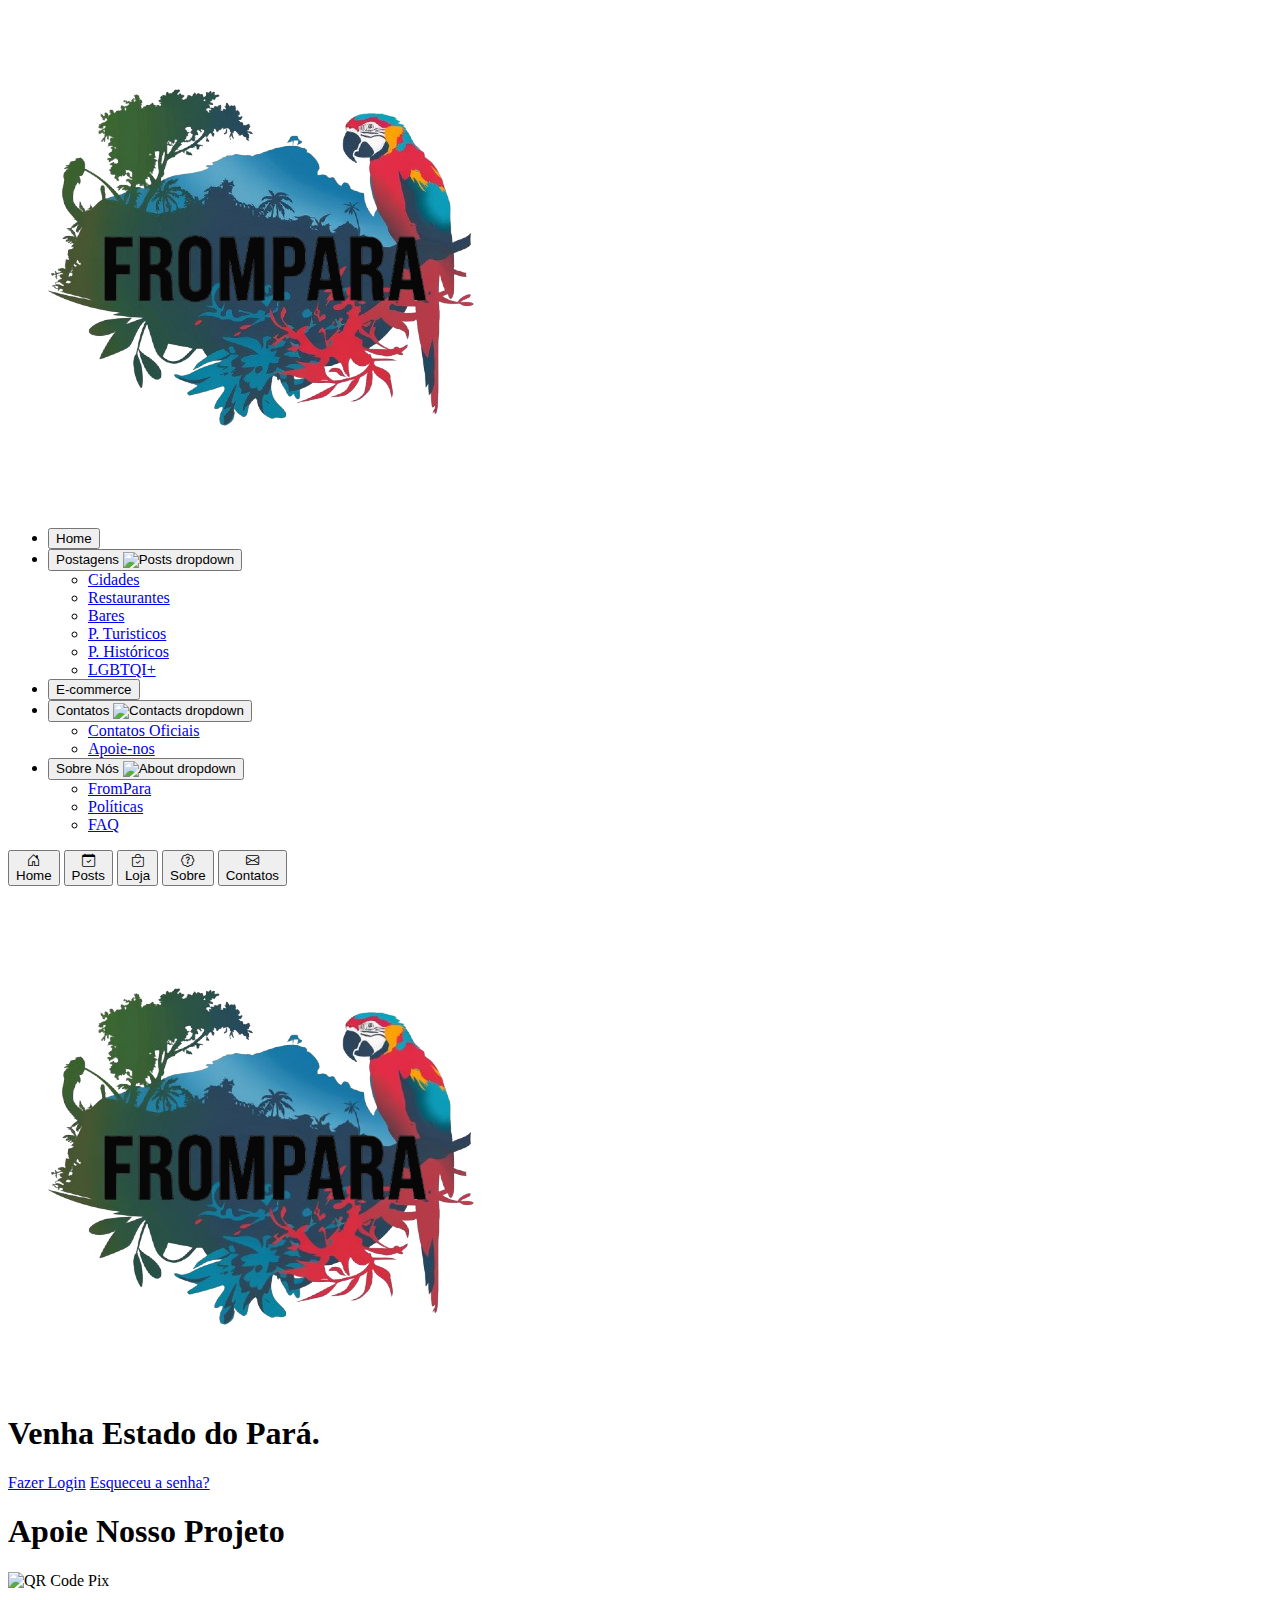
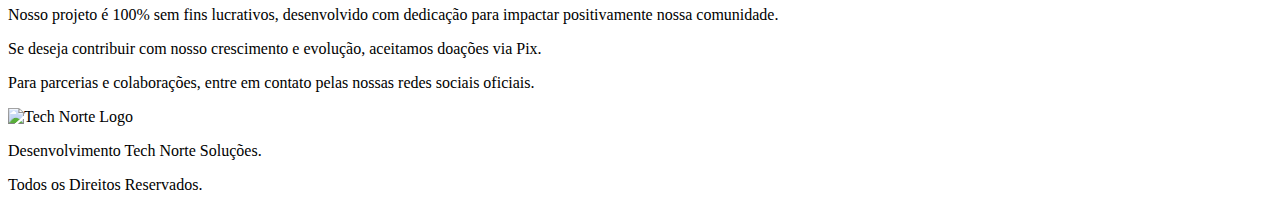
==== apoienos.html @ 2638d787 "finalizado ajustes finais" ====
<!DOCTYPE html>
<html lang="pt-br">
<head>
    <meta charset="UTF-8">
    <meta name="viewport" content="width=device-width, initial-scale=1.0">
    <meta name="description" content="Projeto Frompara, para divulgação do Estado do Pará e ecommerce.">
    <title>Apoie Nos</title>
    <link rel="stylesheet" href="./css/apoie.css">
    <link rel="stylesheet" href="https://cdn.jsdelivr.net/npm/bootstrap-icons@1.11.3/font/bootstrap-icons.min.css">
    <link rel="shortcut icon" href="favicon.ico" type="image/x-icon">
</head>
<body>
<nav class="navigation-menu">
    <img src="./img/logosbg.png" alt="Logo" class="logo" />
    <ul class="menu-list">
      <li><button class="menu-item menu-item-home">Home</button></li>

      <li class="dropdown">
        <button class="menu-item menu-item-posts dropdown-toggle">
          <span>Postagens</span>
          <img src="https://cdn.builder.io/api/v1/image/assets/TEMP/de1bdbcdc54f417018aa6a8a5ab41c555c14a3ecb34ced46e564a98e3a5e6f9f"
            alt="Posts dropdown" class="dropdown-icon" />
        </button>
        <ul class="submenu">
          <li><a href="#">Cidades</a></li>
          <li><a href="#">Restaurantes</a></li>
          <li><a href="#">Bares</a></li>
          <li><a href="#">P. Turisticos</a></li>
          <li><a href="#">P. Históricos</a></li>
          <li><a href="#">LGBTQI+</a></li>
        </ul>
      </li>

      <li><button class="menu-item menu-item-ecommerce">E-commerce</button></li>

      <li class="dropdown">
        <button class="menu-item menu-item-contacts dropdown-toggle">
          <span>Contatos</span>
          <img src="https://cdn.builder.io/api/v1/image/assets/TEMP/2ac6a45e7abad44fef4effed42788d3472c532623ef2e59a9ee44e4ec34e4932"
            alt="Contacts dropdown" class="dropdown-icon" />
        </button>
        <ul class="submenu">
          <li><a href="#">Contatos Oficiais</a></li>
          <li><a href="#">Apoie-nos</a></li>
        </ul>
      </li>

      <li class="dropdown">
        <button class="menu-item menu-item-about dropdown-toggle">
          <span>Sobre Nós</span>
          <img src="https://cdn.builder.io/api/v1/image/assets/TEMP/3c0b469592ebdd1736c75758e799fbffd398d98cf135887f85c7e68f444b0698"
            alt="About dropdown" class="dropdown-icon" />
        </button>
        <ul class="submenu">
          <li><a href="#">FromPara</a></li>
          <li><a href="#">Políticas</a></li>
          <li><a href="#">FAQ</a></li>
        </ul>
      </li>
    </ul>
</nav>
<!-- Fim menu normal -->
<!-- menu mobile -->
<nav class="mobile-navigation-menu">
    <button class="mobile-menu-item bi bi-house-door">
      
      <div class="mobile-menu-text">
        <span class="mobile-menu-label">Home</span>
        <span class="mobile-menu-underline"></span>
      </div>
    </button>
  
    <button class="mobile-menu-item bi bi-calendar-check">
      <div class="mobile-menu-text">
        <span class="mobile-menu-label">Posts</span>
        <span class="mobile-menu-underline"></span>
      </div>
    </button>
  
    <button class="mobile-menu-item bi bi-bag-check">
      <div class="mobile-menu-text">
        <span class="mobile-menu-label">Loja</span>
        <span class="mobile-menu-underline"></span>
      </div>
    </button>
  
    <button class="mobile-menu-item bi bi-patch-question">
      <div class="mobile-menu-text">
        <span class="mobile-menu-label">Sobre</span>
        <span class="mobile-menu-underline"></span>
      </div>
    </button>
  
    <button class="mobile-menu-item bi bi-envelope">
      <div class="mobile-menu-text">
        <span class="mobile-menu-label">Contatos</span>
        <span class="mobile-menu-underline"></span>
      </div>
    </button>
  </nav>
  

<!-- FIM menu mobile -->
<header class="welcome-header">
    <h1 class="welcome-text">
      <!-- Logo (visível apenas no mobile) -->
      <div class="logo-mobile">
        <img src="./img/logosbg.png" alt="Logo" class="logo-image" />
      </div>
      <span>Venha</span>
      <span class="animated-word"></span> 
      <span>Estado do Pará.</span>
    </h1>
</header>
<!-- FIM HEADER-->
 <!-- BACKGROUND IMAGE-->
<div class="image-container"></div>
<!--- Login -->
<div class="login-container">
    <a href="#" class="login-text">Fazer Login</a>
    <a href="#" class="forgot-password-link">Esqueceu a senha?</a>
</div>
<!--- FIM Login -->
<main>
  <div class="container">
      <h1>Apoie Nosso Projeto</h1>
      <img src="./img/qr.png" alt="QR Code Pix" class="qr-code">
      <p>Nosso projeto é <span class="highlight">100% sem fins lucrativos</span>, desenvolvido com dedicação para impactar positivamente nossa comunidade.</p>
      <p>Se deseja contribuir com nosso crescimento e evolução, aceitamos doações via <span class="highlight">Pix</span>.</p>
      <p>Para parcerias e colaborações, entre em contato pelas nossas <span class="highlight">redes sociais oficiais</span>.</p>
  </div>
</main>
<footer class="footer">
    <div class="footer-container">
        <div class="footer-content">
            <div class="company-info">
                <img
                    src="https://cdn.builder.io/api/v1/image/assets/TEMP/f0905d1ac697658b8176430e8381c491915ca4f545fa3ebc526ce36fd2e9e797?placeholderIfAbsent=true&apiKey=704fd2a8815a4a4c9cb4bd7eff273baf"
                    class="company-logo"
                    alt="Tech Norte Logo"
                />
                <p class="company-name">Desenvolvimento Tech Norte Soluções.</p>
            </div>
            <p class="copyright-text">Todos os Direitos Reservados.</p>
        </div>
    </div>
</footer>
<script src="./js/FAQ.js"></script>
</body>
</html>
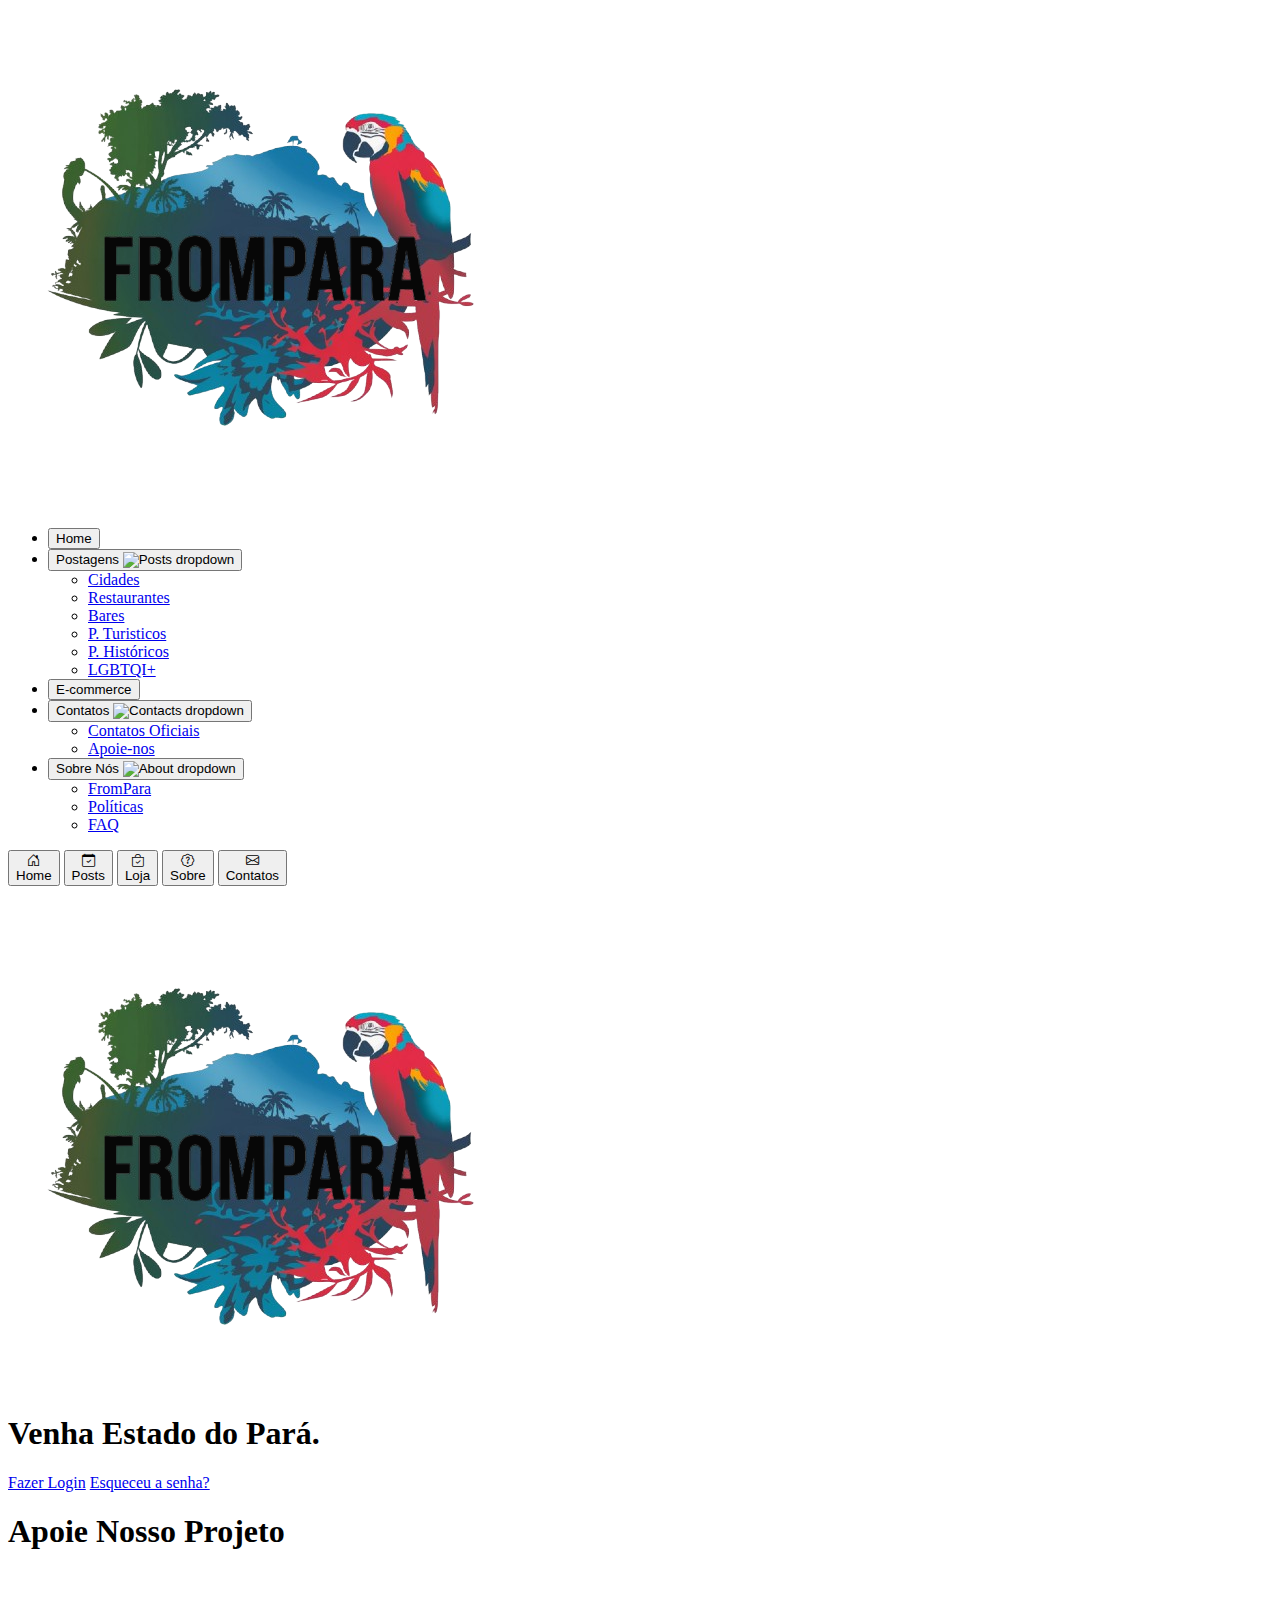
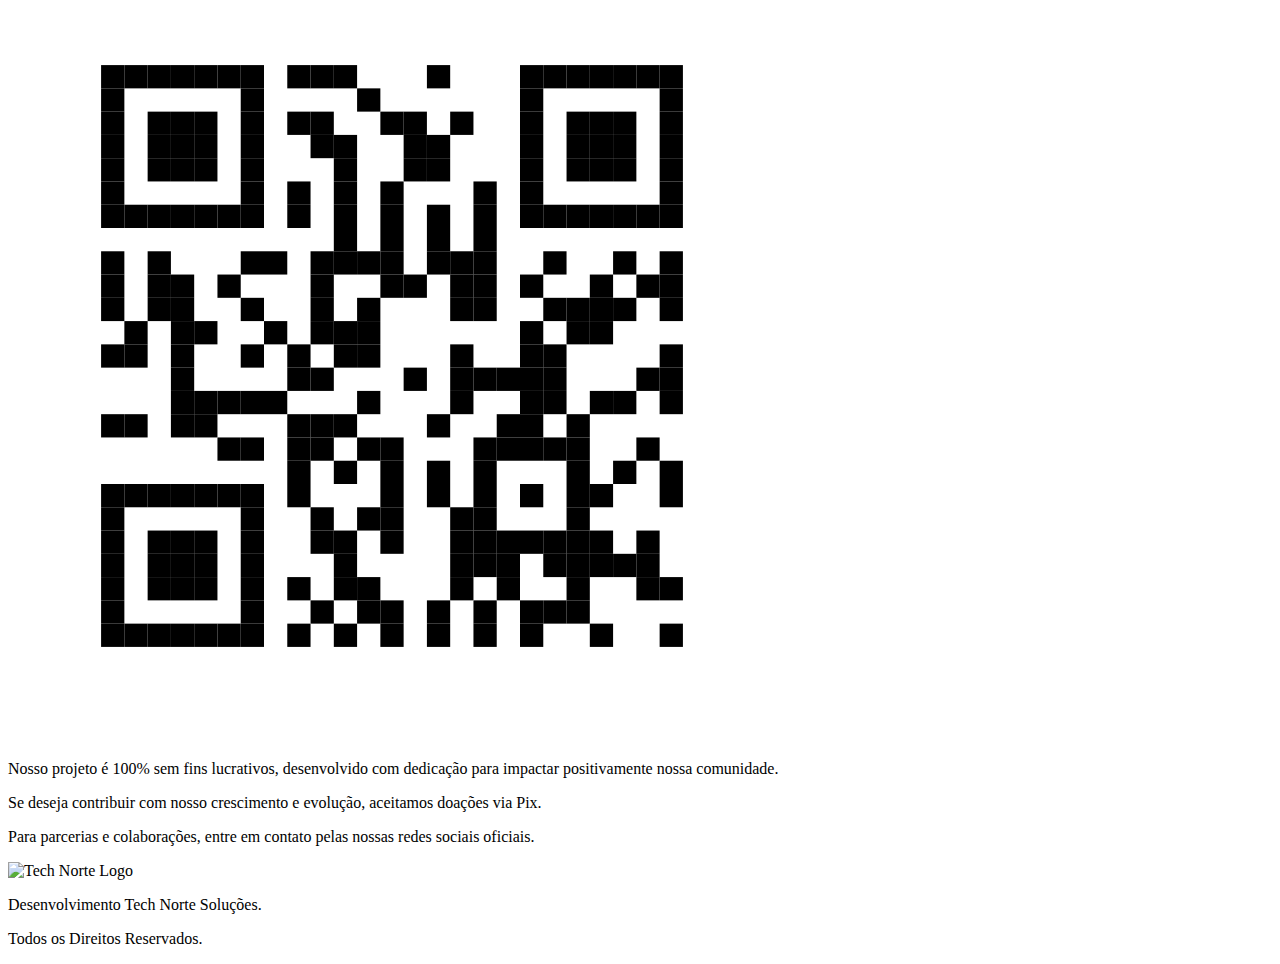
==== commit 6411f196: "finalizado ajustes finais falta pouco" ====
--- a/apoienos.html
+++ b/apoienos.html
@@ -124,7 +124,7 @@
 <main>
   <div class="container">
       <h1>Apoie Nosso Projeto</h1>
-      <img src="./img/qr.png" alt="QR Code Pix" class="qr-code">
+      <img src="./src/img/qr.png" alt="QR Code Pix" class="qr-code">
       <p>Nosso projeto é <span class="highlight">100% sem fins lucrativos</span>, desenvolvido com dedicação para impactar positivamente nossa comunidade.</p>
       <p>Se deseja contribuir com nosso crescimento e evolução, aceitamos doações via <span class="highlight">Pix</span>.</p>
       <p>Para parcerias e colaborações, entre em contato pelas nossas <span class="highlight">redes sociais oficiais</span>.</p>
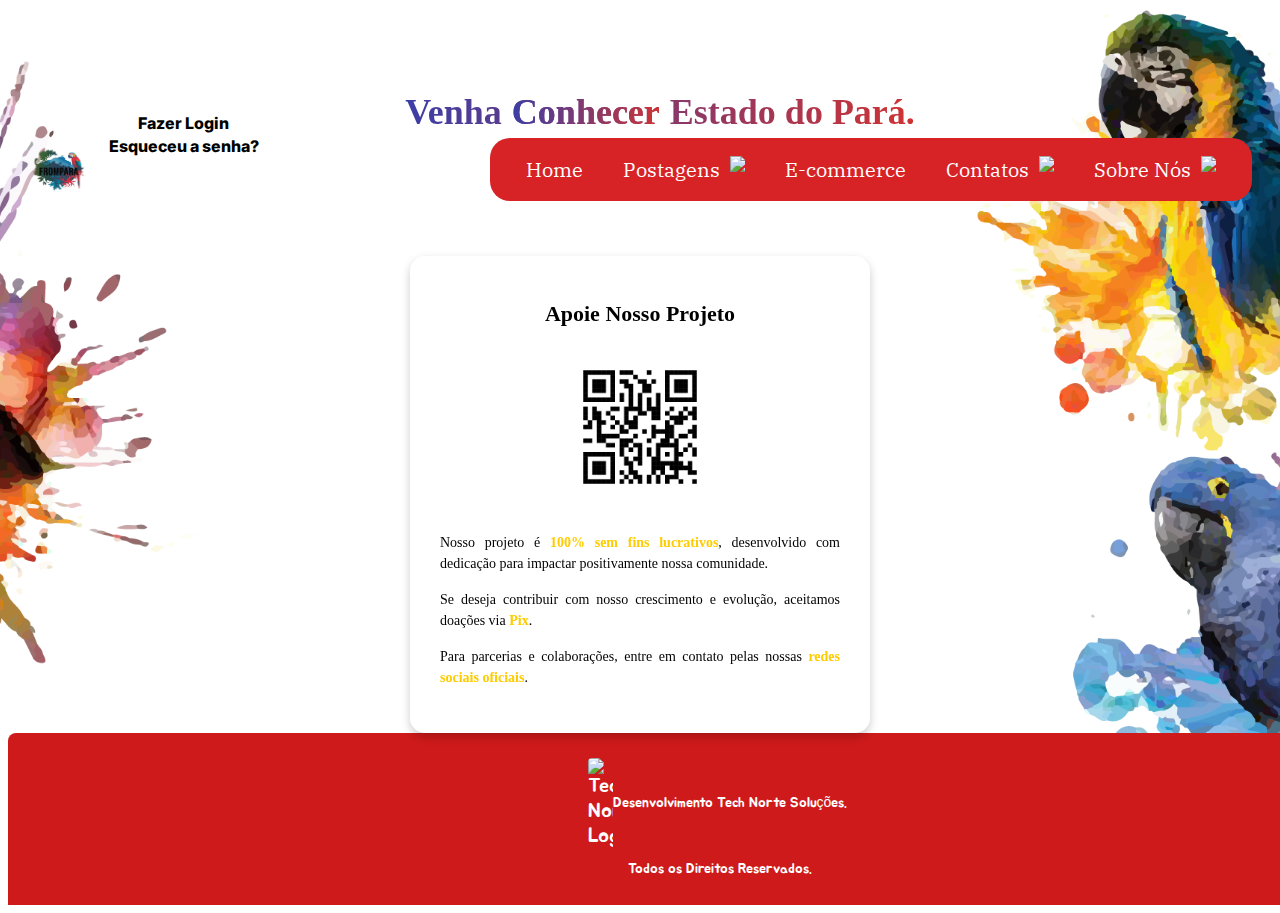
==== commit b24a21f9: "finalizado partiu testes!" ====
--- a/apoienos.html
+++ b/apoienos.html
@@ -5,13 +5,13 @@
     <meta name="viewport" content="width=device-width, initial-scale=1.0">
     <meta name="description" content="Projeto Frompara, para divulgação do Estado do Pará e ecommerce.">
     <title>Apoie Nos</title>
-    <link rel="stylesheet" href="./css/apoie.css">
+    <link rel="stylesheet" href="./src/css/apoie.css">
     <link rel="stylesheet" href="https://cdn.jsdelivr.net/npm/bootstrap-icons@1.11.3/font/bootstrap-icons.min.css">
     <link rel="shortcut icon" href="favicon.ico" type="image/x-icon">
 </head>
 <body>
 <nav class="navigation-menu">
-    <img src="./img/logosbg.png" alt="Logo" class="logo" />
+    <img src="./src/img/logosbg.png" alt="Logo" class="logo" />
     <ul class="menu-list">
       <li><button class="menu-item menu-item-home">Home</button></li>
 
@@ -22,12 +22,12 @@
             alt="Posts dropdown" class="dropdown-icon" />
         </button>
         <ul class="submenu">
-          <li><a href="#">Cidades</a></li>
-          <li><a href="#">Restaurantes</a></li>
-          <li><a href="#">Bares</a></li>
-          <li><a href="#">P. Turisticos</a></li>
-          <li><a href="#">P. Históricos</a></li>
-          <li><a href="#">LGBTQI+</a></li>
+          <li><a href="categorias.html">Cidades</a></li>
+          <li><a href="categorias.html">Restaurantes</a></li>
+          <li><a href="categorias.html">Bares</a></li>
+          <li><a href="categorias.html">P. Turisticos</a></li>
+          <li><a href="categorias.html">P. Históricos</a></li>
+          <li><a href="categorias.html">LGBTQI+</a></li>
         </ul>
       </li>
 
@@ -40,8 +40,8 @@
             alt="Contacts dropdown" class="dropdown-icon" />
         </button>
         <ul class="submenu">
-          <li><a href="#">Contatos Oficiais</a></li>
-          <li><a href="#">Apoie-nos</a></li>
+          <li><a href="contact.html">Contatos Oficiais</a></li>
+          <li><a href="apoienos.html">Apoie-nos</a></li>
         </ul>
       </li>
 
@@ -52,9 +52,9 @@
             alt="About dropdown" class="dropdown-icon" />
         </button>
         <ul class="submenu">
-          <li><a href="#">FromPara</a></li>
-          <li><a href="#">Políticas</a></li>
-          <li><a href="#">FAQ</a></li>
+          <li><a href="sobrenos.html">FromPara</a></li>
+          <li><a href="Politicas.html">Políticas</a></li>
+          <li><a href="FAQ.html">FAQ</a></li>
         </ul>
       </li>
     </ul>
@@ -62,41 +62,41 @@
 <!-- Fim menu normal -->
 <!-- menu mobile -->
 <nav class="mobile-navigation-menu">
+  <a href="index.html" style="text-decoration: none;">
     <button class="mobile-menu-item bi bi-house-door">
-      
       <div class="mobile-menu-text">
         <span class="mobile-menu-label">Home</span>
         <span class="mobile-menu-underline"></span>
       </div>
-    </button>
-  
+    </button></a>
+    <a href="categorias.html" style="text-decoration: none;">
     <button class="mobile-menu-item bi bi-calendar-check">
       <div class="mobile-menu-text">
         <span class="mobile-menu-label">Posts</span>
         <span class="mobile-menu-underline"></span>
       </div>
-    </button>
-  
+    </button></a>
+    <a href="Ecommerce-galery.html" style="text-decoration: none;">
     <button class="mobile-menu-item bi bi-bag-check">
       <div class="mobile-menu-text">
         <span class="mobile-menu-label">Loja</span>
         <span class="mobile-menu-underline"></span>
       </div>
-    </button>
-  
+    </button></a>
+    <a href="sobre.html" style="text-decoration: none;">
     <button class="mobile-menu-item bi bi-patch-question">
       <div class="mobile-menu-text">
         <span class="mobile-menu-label">Sobre</span>
         <span class="mobile-menu-underline"></span>
       </div>
-    </button>
-  
+    </button></a>
+    <a href="contatos.html" style="text-decoration: none;">
     <button class="mobile-menu-item bi bi-envelope">
       <div class="mobile-menu-text">
         <span class="mobile-menu-label">Contatos</span>
         <span class="mobile-menu-underline"></span>
       </div>
-    </button>
+    </button></a>
   </nav>
   
 
@@ -105,7 +105,7 @@
     <h1 class="welcome-text">
       <!-- Logo (visível apenas no mobile) -->
       <div class="logo-mobile">
-        <img src="./img/logosbg.png" alt="Logo" class="logo-image" />
+        <img src="./src/img/logosbg.png" alt="Logo" class="logo-image" />
       </div>
       <span>Venha</span>
       <span class="animated-word"></span> 
@@ -117,7 +117,7 @@
 <div class="image-container"></div>
 <!--- Login -->
 <div class="login-container">
-    <a href="#" class="login-text">Fazer Login</a>
+    <a href="Login.html" class="login-text">Fazer Login</a>
     <a href="#" class="forgot-password-link">Esqueceu a senha?</a>
 </div>
 <!--- FIM Login -->
@@ -145,6 +145,6 @@
         </div>
     </div>
 </footer>
-<script src="./js/FAQ.js"></script>
+<script src="./src/js/FAQ.js"></script>
 </body>
 </html>--- a/src/css/apoie.css
+++ b/src/css/apoie.css
@@ -0,0 +1,556 @@
+@import url("https://fonts.googleapis.com/css2?family=IBM+Plex+Serif:wght@400&display=swap");
+@import url("https://fonts.googleapis.com/css2?family=Inter:wght@800&display=swap");
+@import url('https://fonts.googleapis.com/css2?family=IBM+Plex+Serif:wght@600&family=Jua&display=swap');
+@import url("https://fonts.googleapis.com/css2?family=Poppins:wght@600&display=swap");
+@import url("https://fonts.googleapis.com/css2?family=IBM+Plex+Serif:wght@700&display=swap");
+
+
+/* LOGO */
+.logo {
+    width: 60px; /* Definir a largura da logo */
+    height: 60px; /* Definir a altura da logo */
+    margin-right: 20px; /* Adicionar margem à direita */
+}
+
+/* FIM LOGO */
+
+.navigation-menu {
+    display: flex; /* Usar flexbox para layout */
+    justify-content: space-between; /* Espaçar logo e menu */
+    align-items: center; /* Alinhar itens verticalmente no centro */
+    font-family: "IBM Plex Serif", -apple-system, Roboto, Helvetica, sans-serif;
+    font-size: 20px;
+    font-weight: 400;
+    position: relative; /* Manter a posição relativa */
+    padding: 0 20px; /* Adicionar padding lateral */
+    top: 130px; /* Manter a posição do topo */
+}
+
+.menu-list {
+  border-radius: 20px;
+  background-color: rgba(216, 35, 38, 1);
+  display: flex;
+  flex-wrap: nowrap;
+  padding: 11px 16px;
+  list-style: none;
+  margin: 0;
+  position: relative;
+}
+
+.menu-item {
+  display: flex;
+  align-items: center;
+  gap: 10px;
+  background-color: rgba(216, 35, 38, 1);
+  border: none;
+  color: white;
+  font-family: inherit;
+  font-size: inherit;
+  cursor: pointer;
+  white-space: nowrap;
+  padding: 7px 20px;
+  min-height: 40px;
+  border-radius: 12px;
+  transition: background-color 0.3s;
+}
+
+.menu-item:hover {
+  background-color: rgba(117, 13, 14, 0.8);
+}
+
+/* Dropdown */
+.dropdown {
+  position: relative;
+}
+
+.submenu {
+  display: none;
+  position: absolute;
+  background-color: rgba(216, 35, 38, 1); /* Mantém o fundo vermelho */
+  border-radius: 8px;
+  padding: 10px;
+  list-style: none;
+  box-shadow: 0px 4px 6px rgba(0, 0, 0, 0.1);
+  top: 100%;
+  left: 0;
+  min-width: 150px;
+  z-index: 10;
+}
+
+.submenu li {
+  padding: 5px;
+}
+
+.submenu li a {
+  text-decoration: none;
+  color: white; /* Mantém o texto branco */
+  display: block;
+  padding: 5px 10px;
+  border-radius: 5px;
+  transition: background-color 0.3s;
+}
+
+.submenu li a:hover {
+  background-color: rgba(117, 13, 14, 0.8);
+}
+
+.dropdown.open .submenu {
+  display: block;
+}
+
+/* Ícones */
+.dropdown-icon {
+  width: 15px;
+}
+
+@media (max-width: 991px) {
+  .menu-list {
+    flex-wrap: wrap;
+    justify-content: flex-end;
+  }
+}
+
+/* esconder menu normal no mobile */
+@media (max-width: 768px) { /* Esconde em telas menores que 768px (tablets e celulares) */
+    .navigation-menu {
+        display: none !important;
+    }
+}
+
+
+/*  FIM MENU */
+
+
+
+
+/* Menu Mobile */
+
+
+/* Estilos do menu mobile */
+.mobile-navigation-menu {
+  display: flex;
+  align-items: center;
+  gap: 15px;
+  font-family: Poppins, -apple-system, Roboto, Helvetica, sans-serif;
+  font-size: 12px;
+  color: rgba(0, 0, 0, 1);
+  font-weight: 600;
+  white-space: nowrap;
+  text-align: center;
+  justify-content: center;
+
+  /* Fixa na parte inferior da tela */
+  position: fixed;
+  bottom: 0;
+  left: 0;
+  width: 100%;
+  background: rgba(255, 255, 255, 0.7); /* opacidade menu mobile */
+  padding: 10px 0;
+  box-shadow: 0px -2px 10px rgba(0, 0, 0, 0.1);
+  z-index: 9999; /* trazer menu mobile pra frente */
+  
+}
+
+/* Oculta o menu em telas maiores */
+@media (min-width: 768px) {
+  .mobile-navigation-menu {
+    display: none;
+  }
+}
+
+.mobile-menu-item {
+  display: flex;
+  flex-direction: column;
+  align-items: center;
+  justify-content: center;
+  width: 60px; /* Tamanho fixo para os itens */
+  height: 60px; /* Tamanho fixo para os itens */
+  background: transparent !important;
+  color: rgb(0, 0, 0, 1) !important;
+  text-decoration: none !important;
+  border: none;
+  padding: 0;
+  cursor: pointer;
+  color: inherit;
+  font: inherit;
+}
+
+/* Estilo para os ícones do Bootstrap Icons */
+.mobile-menu-item::before {
+  font-family: "bootstrap-icons"; /* Certifique-se de que a fonte dos ícones está carregada */
+  font-size: 24px; /* Tamanho dos ícones */
+  margin-bottom: 5px; /* Espaço entre o ícone e o texto */
+}
+
+/* Ícones específicos */
+.bi-house-door::before {
+  content: "\F479"; /* Código do ícone "house-door" */
+}
+
+.bi-calendar-check::before {
+  content: "\F1E5"; /* Código do ícone "calendar-check" */
+}
+
+.bi-bag-check::before {
+  content: "\F1B0"; /* Código do ícone "bag-check" */
+}
+
+.bi-patch-question::before {
+  content: "\F4C2"; /* Código do ícone "patch-question" */
+}
+
+.bi-envelope::before {
+  content: "\F32F"; /* Código do ícone "envelope" */
+}
+
+.mobile-menu-text {
+  display: flex;
+  flex-direction: column;
+  align-items: center;
+  justify-content: center;
+}
+
+.mobile-menu-label {
+  font-size: 12px; /* Tamanho do texto */
+}
+
+.mobile-menu-underline {
+  border-color: rgba(0, 0, 0, 1);
+  border-style: solid;
+  border-width: 1px;
+  min-height: 1px;
+  width: 100%;
+}
+
+/* Estilos de hover */
+.mobile-menu-item:hover {
+  opacity: 0.8;
+}
+
+/* Acessibilidade - foco */
+.mobile-menu-item:focus {
+  outline: 2px solid rgba(0, 0, 0, 0.2);
+  outline-offset: 2px;
+}
+
+/* Estado ativo (clicado) */
+.mobile-menu-item:active {
+  transform: scale(0.98);
+}
+/* FIM MENU MOBILE */
+
+.welcome-header {
+    display: flex;
+    justify-content: center;
+    align-items: center;
+    width: 100%;
+    padding: 20px;
+    text-align: center; /* Centraliza o texto */
+    flex-direction: column; /* Organiza a logo e o texto em coluna */
+}
+
+.welcome-text {
+    font-family: "Lilita One", cursive;
+    font-size: 36px;
+    font-weight: 700; /* Mantém o negrito */
+    background: linear-gradient(90deg, #3c3ea5 0%, #cf3333 100%);
+    -webkit-background-clip: text;
+    background-clip: text;
+    -webkit-text-fill-color: transparent;
+    display: flex;
+    align-items: center;
+    gap: 10px;
+    margin: 0;
+}
+
+/* Estilo da logo (oculta por padrão) */
+.logo-mobile {
+    display: none; /* Oculta a logo por padrão */
+    align-self: flex-start; /* Alinha a logo à esquerda */
+    margin-bottom: 15px; /* Adiciona espaçamento entre a logo e o texto */
+}
+
+.logo-image {
+    width: 60px; /* Define a largura da imagem */
+    height: 60px; /* Define a altura da imagem */
+}
+
+/* Efeito de animação do texto */
+.animated-word {
+    font-family: "Lilita One", cursive;
+    font-size: 36px;
+    font-weight: 700; /* Mantém o negrito */
+    background: linear-gradient(90deg, #3c3ea5 0%, #cf3333 100%);
+    -webkit-background-clip: text;
+    background-clip: text;
+    -webkit-text-fill-color: transparent;
+    display: inline-block;
+    animation: textChange 6s infinite;
+}
+
+@keyframes textChange {
+    0%, 100% { content: "Conhecer"; }
+    33% { content: "Visitar"; }
+    66% { content: "Explorar"; }
+}
+
+/* Adicionando o efeito usando ::after */
+.animated-word::after {
+    content: "Conhecer";
+    animation: wordCycle 6s infinite;
+}
+
+@keyframes wordCycle {
+    0%, 100% { content: "Conhecer"; }
+    33% { content: "Visitar"; }
+    66% { content: "Explorar"; }
+}
+
+@media (max-width: 991px) {
+    .welcome-text {
+        font-size: 32px;
+    }
+
+    .animated-word {
+        font-size: 32px;
+    }
+}
+
+@media (max-width: 640px) {
+    .welcome-header {
+        padding: 30px; /* Ajusta o padding para o mobile */
+        text-align: center; /* Centraliza o texto */
+    }
+
+    .welcome-text {
+        font-size: 24px;
+        flex-direction: column; /* Coloca os elementos (texto) em coluna */
+        align-items: center; /* Alinha o texto no centro */
+        gap: 5px; /* Reduz o espaçamento entre os elementos */
+    }
+
+    .animated-word {
+        font-size: 24px;
+    }
+
+    /* Exibe a logo apenas no mobile */
+    .logo-mobile {
+        display: block; /* Exibe a logo */
+        margin-bottom: 15px; /* Espaçamento entre a logo e o texto */
+        align-self: flex-start; /* Alinha a logo à esquerda */
+        margin-left: -75px; /* Botando a logo mais para esquerda  */
+    }
+
+    .logo-image {
+        width: 60px; /* Define a largura da imagem */
+        height: 60px; /* Define a altura da imagem */
+    }
+}
+
+
+/* FIM TEXTO ANIMADO */
+/* BACKGROUND IMAGE */
+.image-container {
+    width: 100%;
+    height: 100vh; /* Defina a altura conforme necessário */
+    background-image: url('/src/img/banner-2.png');  /* escolhendo imagem do modelo desktop */
+    background-size: cover; /* Ajusta a imagem para cobrir todo o contêiner */
+    background-position: center; /* Centraliza a imagem */
+    position: absolute; /* Para que fique atrás de outros elementos */
+    top: 10px; /* Alinha ao topo da página */
+    left: 0; /* Alinha à esquerda da página */
+    z-index: -1; /* Coloca atrás de outros elementos */
+    
+}
+
+
+/* Imagem de fundo para mobile escolhido */
+@media (max-width: 768px) {
+  .image-container {
+      background-image: url('/src/img/mobil-banner.png');
+  }
+}
+
+
+/* BACKGROUND IMAGE FIM */
+/* Login */
+.login-container {
+    width: 100%;
+    max-width: 151px;
+    text-align: center;
+    margin-top: -140px; /* Ajuste para posicionar mais perto do topo */
+    padding: 100px; /* Remove o padding excessivo */
+    
+}
+
+.login-text {
+    font-family: Inter, -apple-system, Roboto, Helvetica, sans-serif;
+    font-size: 16px;
+    font-weight: 800;
+    color: rgba(0, 0, 0, 1); /* Cor do texto padrão (preto) */
+    margin: 0;
+    transition: color 0.3s; /* Adiciona uma transição suave para a cor */
+    text-decoration: none;
+}
+
+.forgot-password-link {
+    font-family: Inter, -apple-system, Roboto, Helvetica, sans-serif;
+    font-size: 16px;
+    font-weight: 800;
+    line-height: 19px;
+    color: rgba(0, 0, 0, 1); /* Cor do texto padrão (preto) */
+    text-decoration: none;
+    display: block;
+    margin-top: 4px;
+    transition: color 0.3s; /* Adiciona uma transição suave para a cor */
+}
+
+.login-text:hover,
+.forgot-password-link:hover {
+    color: rgba(21, 7, 228, 1); /* Muda a cor para azul ao passar o mouse */
+    text-decoration: none; /* Remove o sublinhado ao passar o mouse */
+}
+
+/* Estilos específicos para mobile */
+@media (max-width: 640px) {
+    .login-container {
+        margin-top: -130px; /* Ajuste para posicionar mais perto do topo */
+        text-align: left; /* Alinha o texto à esquerda */
+        padding-left: 20px; /* Adiciona um espaçamento à esquerda */
+        max-width: 100%; /* Ocupa a largura total */
+    }
+
+    .login-text,
+    .forgot-password-link {
+        font-size: 14px; /* Reduz o tamanho da fonte para mobile */
+    }
+}
+/* FIM Login */
+
+/* POLITICAS */
+
+
+
+main {
+  display: flex;
+  justify-content: center;
+  align-items: center;
+  width: 100%;
+}
+
+.container {
+  background: rgba(255, 255, 255, 0.1);
+  backdrop-filter: blur(10px);
+  -webkit-backdrop-filter: blur(10px);
+  padding: 30px;
+  border-radius: 15px;
+  max-width: 400px;
+  width: 90%;
+  box-shadow: 0 4px 10px rgba(0, 0, 0, 0.2);
+  text-align: justify; /* Justifica o texto */
+  word-wrap: break-word;
+}
+
+h1 {
+  font-size: 22px;
+  margin-bottom: 15px;
+  text-align: center; /* Alinha o título */
+}
+
+.qr-code {
+  width: 150px;
+  height: 150px;
+  margin-bottom: 20px;
+  border-radius: 10px;
+  background: white;
+  padding: 10px;
+  display: block;
+  margin-left: auto; /* Move o QR Code para a direita */
+  margin-right: auto;
+}
+
+p {
+  font-size: 14px;
+  line-height: 1.5;
+  margin-bottom: 15px;
+}
+
+.highlight {
+  font-weight: bold;
+  color: #ffcc00;
+}
+
+@media (max-width: 640px) {
+  .container {
+      padding: 20px;
+      width: 90%;
+  }
+  h1 {
+      font-size: 20px;
+  }
+  p {
+      font-size: 13px;
+  }
+}
+
+
+
+/* FIM POLITICAS */
+
+
+/* FOOTER */
+
+.footer {
+    font-family: Jua, -apple-system, Roboto, Helvetica, sans-serif;
+    font-size: 20px;
+    color: rgba(255, 255, 255, 1);
+    font-weight: 400;
+}
+
+.footer-container {
+    border-radius: 8px 8px 0 0;
+    background-color: rgba(206, 26, 26, 1);
+    display: flex;
+    width: 100%;
+    padding: 25px 80px;
+    flex-direction: column;
+    align-items: center;
+    justify-content: center;
+}
+
+.footer-content {
+    width: 358px;
+    max-width: 100%;
+    text-align: center; /* Centraliza o texto */
+}
+
+.company-info {
+    display: flex;
+    align-items: center; /* Alinha a logo e o nome da empresa */
+    justify-content: center; /* Centraliza horizontalmente */
+    margin-bottom: 10px; /* Espaço entre a logo/nome e o copyright */
+}
+
+.company-logo {
+    aspect-ratio: 1;
+    object-fit: contain;
+    object-position: center;
+    width: 25px;
+    border-radius: 4px;
+    margin-left: -5px; /* Espaço entre a logo e o nome */
+}
+
+.company-name {
+    margin: 0; /* Remove margens para evitar deslocamento */
+}
+
+.copyright-text {
+    margin: 0; /* Remove margens para evitar deslocamento */
+}
+
+@media (max-width: 991px) {
+    .footer-container {
+        max-width: 100%;
+        padding: 25px 20px;
+    }
+}